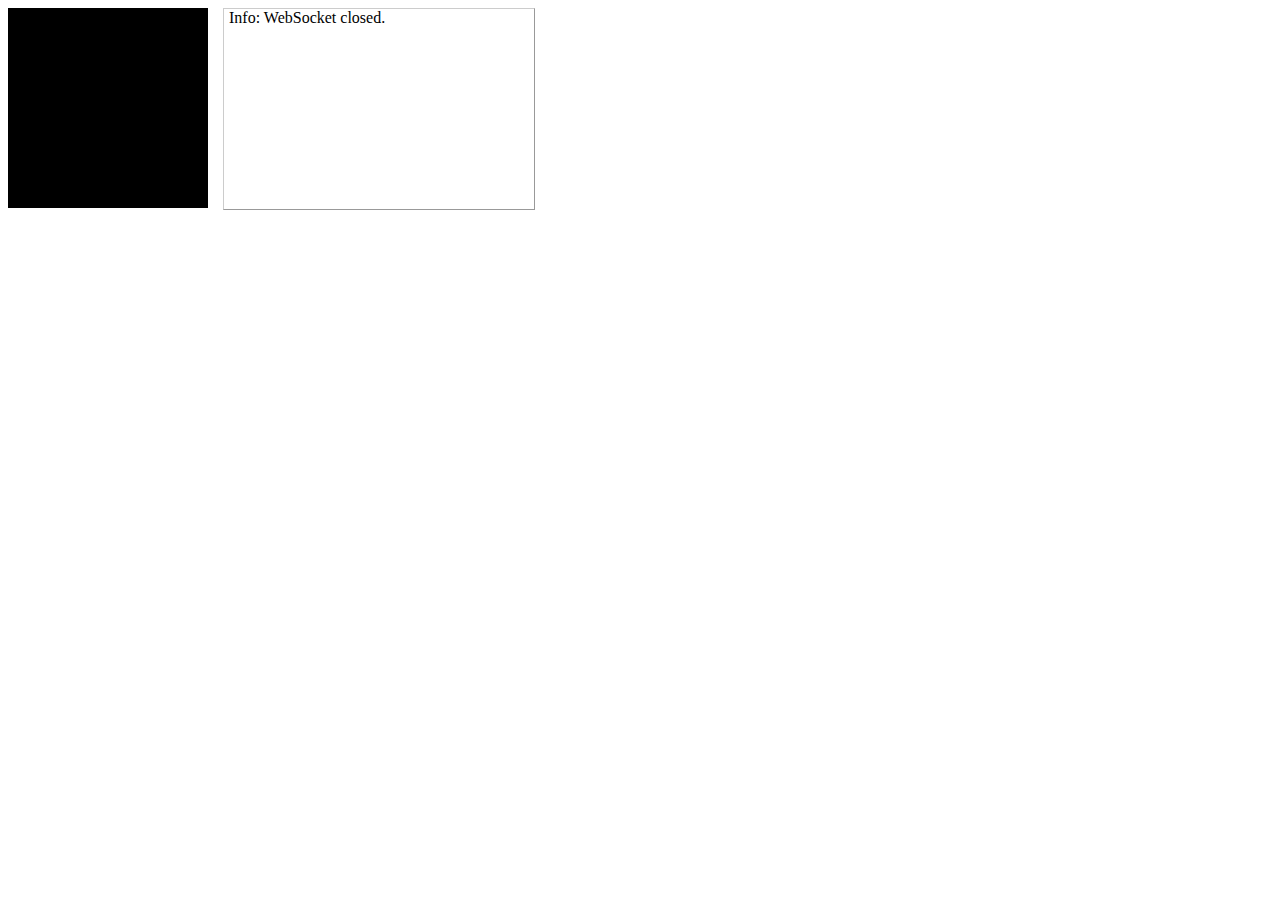
==== src/main/webapp/index.html @ 17d50505 "Comment update." ====
<!DOCTYPE html>
<html>
<head>
<meta charset="UTF-8">
<title>Insert title here</title>

<link rel="stylesheet" type="text/css" href="map.css" />

</head>

<body>

	 <div class="noscript">
	 	<h2 style="color: #ff0000">
	 	Seems your browser doesn't support Javascript! Websockets rely on Javascript being enabled. 
	 	Please enable Javascript and reload this page!</h2>
	 </div>
    
    <div style="float: left">
        <canvas id="playground" width="200" height="200"/>
    </div>
    
    <div id="console-container">
        <div id="console"/>
    </div>
    
	<script src="webSocket.js"></script>
	
</body>

</html>
---- src/main/webapp/map.css ----
@CHARSET "ISO-8859-1";

#playground {
	width: 200px;
	height: 200px;
	background-color: #000;
}

#console-container {
	float: left;
	margin-left: 15px;
	width: 300px;
}

#console {
	border: 1px solid #CCCCCC;
	border-right-color: #999999;
	border-bottom-color: #999999;
	height: 200px;
	overflow-y: scroll;
	padding-left: 5px;
	padding-right: 5px;
	width: 100%;
}

#console p {
	padding: 0;
	margin: 0;
}
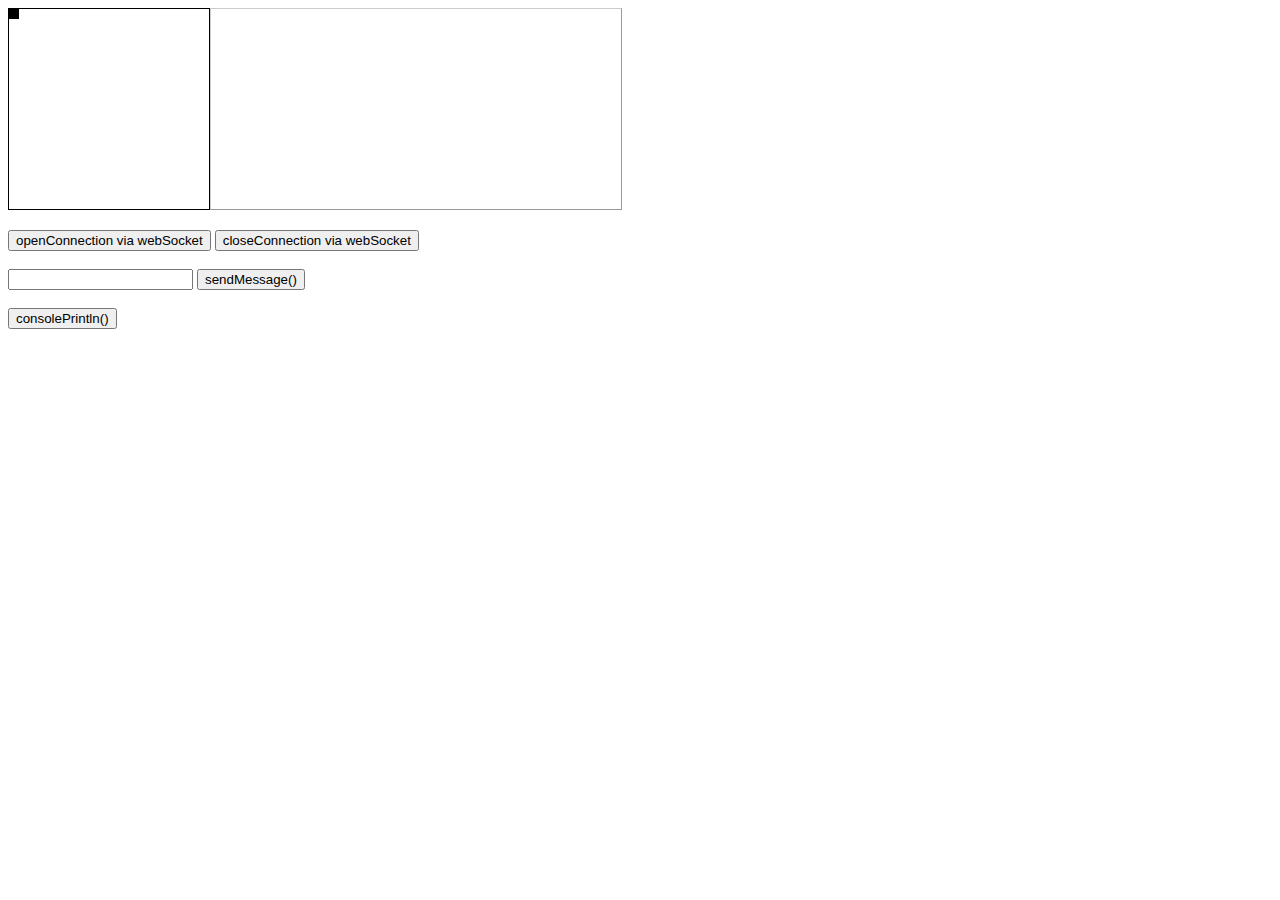
==== commit 6e55ff00: "new client impl" ====
--- a/src/main/webapp/index.html
+++ b/src/main/webapp/index.html
@@ -1,31 +1,48 @@
-<!DOCTYPE html>
-<html>
-<head>
-<meta charset="UTF-8">
-<title>Insert title here</title>
-
-<link rel="stylesheet" type="text/css" href="map.css" />
-
-</head>
-
-<body>
-
-	 <div class="noscript">
-	 	<h2 style="color: #ff0000">
-	 	Seems your browser doesn't support Javascript! Websockets rely on Javascript being enabled. 
-	 	Please enable Javascript and reload this page!</h2>
-	 </div>
-    
-    <div style="float: left">
-        <canvas id="playground" width="200" height="200"/>
-    </div>
-    
-    <div id="console-container">
-        <div id="console"/>
-    </div>
-    
-	<script src="webSocket.js"></script>
-	
-</body>
-
+<!DOCTYPE html>
+<html>
+<head>
+<meta charset="UTF-8">
+<title>Insert title here</title>
+
+<link rel="stylesheet" type="text/css" href="client/css/container.css" />
+
+</head>
+
+<body>
+	
+	
+	<div id="game-area">
+		<canvas id="canvas"></canvas>
+	</div>
+	
+	<div id="console-container">
+		<div id="console"></div>
+	</div>
+		
+	
+	<div id="control-panel">
+		<button id="connect" onclick="openConnection();">openConnection via webSocket</button>
+		<button id="close" onclick="closeConnection();">closeConnection via webSocket</button><br><br>
+		
+		<input id="message" type="text" size="20">
+		<button id="sendMessage" onclick="sendMessage();">sendMessage()</button><br><br>
+		
+		<button id="consolePrintln" onclick="consolePrintln();">consolePrintln()</button><br><br>
+	</div>
+	
+	
+	<script src="server/webSocketConfig.js"></script>
+	<script src="client/js/console.js"></script>
+	<script src="client/js/player.js"></script>
+	<script src="client/js/map.js"></script>
+	<script src="client/js/main.js"></script>
+	
+<!-- 	<br>
+	<button onclick="onClickEvent('moveLeft')">moveLeft</button>
+	<button onclick="onClickEvent('moveUp')">moveUp</button>
+	<button onclick="onClickEvent('moveDown')">moveDown</button>
+	<button onclick="onClickEvent('moveRight')">moveRight</button> -->
+	
+</body>
+
 </html>--- a/src/main/webapp/client/css/container.css
+++ b/src/main/webapp/client/css/container.css
@@ -0,0 +1,44 @@
+@CHARSET "UTF-8";
+
+#container{
+	
+}
+
+#game-area{
+	float: left;
+	border: 1px solid black; 
+	width: 200px; 
+	height: 200px;
+}
+
+#control-panel{
+	clear: both;
+	padding-top: 20px;
+}
+
+
+/* #console-container{
+	float: left;
+	border: 1px solid black; 
+	width: 600px; 
+	height: 200px;
+	overflow-y: scroll;
+	margin-left: 15px;
+} */
+
+#console {
+	border: 1px solid #CCCCCC;
+	border-right-color: #999999;
+	border-bottom-color: #999999;
+	/* height: 200px;  */
+	height: 200px;
+	overflow-y: scroll;
+	padding-left: 5px;
+	padding-right: 5px;
+	width: 400px;
+}
+
+#console p {
+	padding: 0;
+	margin: 0;
+}